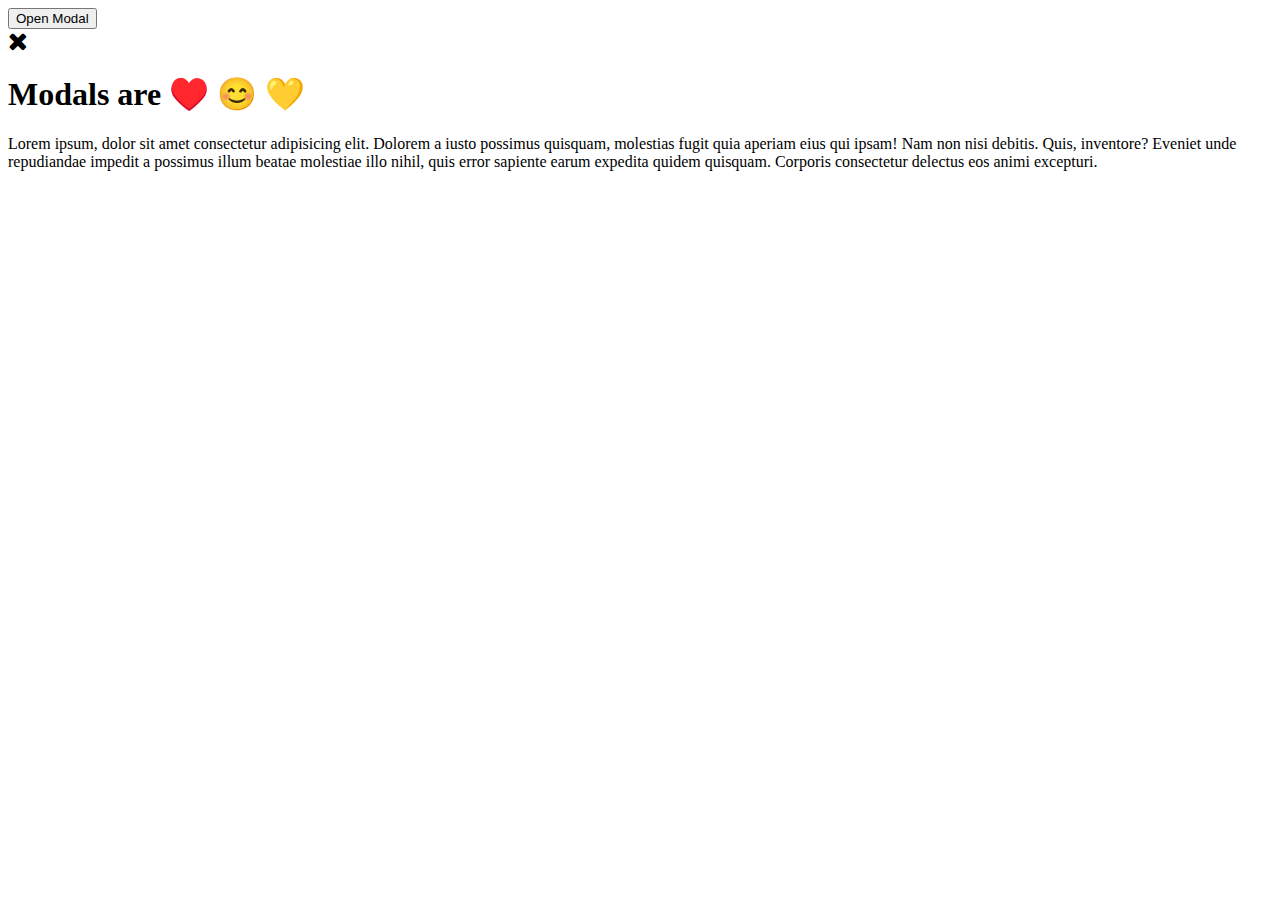
==== create-modal-pop-up/index.html @ c5998e91 "Update index.html" ====
<!DOCTYPE html>
<html lang="en">
	<head>
		<meta charset="UTF-8" />
		<meta name="viewport" content="width=device-width, initial-scale=1.0" />
		<link
			rel="stylesheet"
			href="https://cdnjs.cloudflare.com/ajax/libs/font-awesome/4.7.0/css/font-awesome.min.css"
		/>
		<link
			href="https://fonts.googleapis.com/css?family=Dancing+Script|Poppins|Roboto&display=swap"
			rel="stylesheet"
		/>
		<link rel="stylesheet" href="style.css" />
		<title>Create Modal Pop Up</title>
	</head>
	<body>
		<!-- Create Modal Pop Up -->
		<button class="openBtn">Open Modal</button>
		<div class="modal-container">
			<div class="modal-content">
				<div class="close-icon">
					<i class="fa fa-close" style="font-size: 25px;"></i>
				</div>
				<h1>Modals are ♥️ 😊 💛</h1>
				<p>
					Lorem ipsum, dolor sit amet consectetur adipisicing elit. Dolorem a
					iusto possimus quisquam, molestias fugit quia aperiam eius qui ipsam!
					Nam non nisi debitis. Quis, inventore? Eveniet unde repudiandae
					impedit a possimus illum beatae molestiae illo nihil, quis error
					sapiente earum expedita quidem quisquam. Corporis consectetur delectus
					eos animi excepturi.
				</p>
			</div>
		</div>

		<script src="app.js"></script>
		
	</body>
</html>
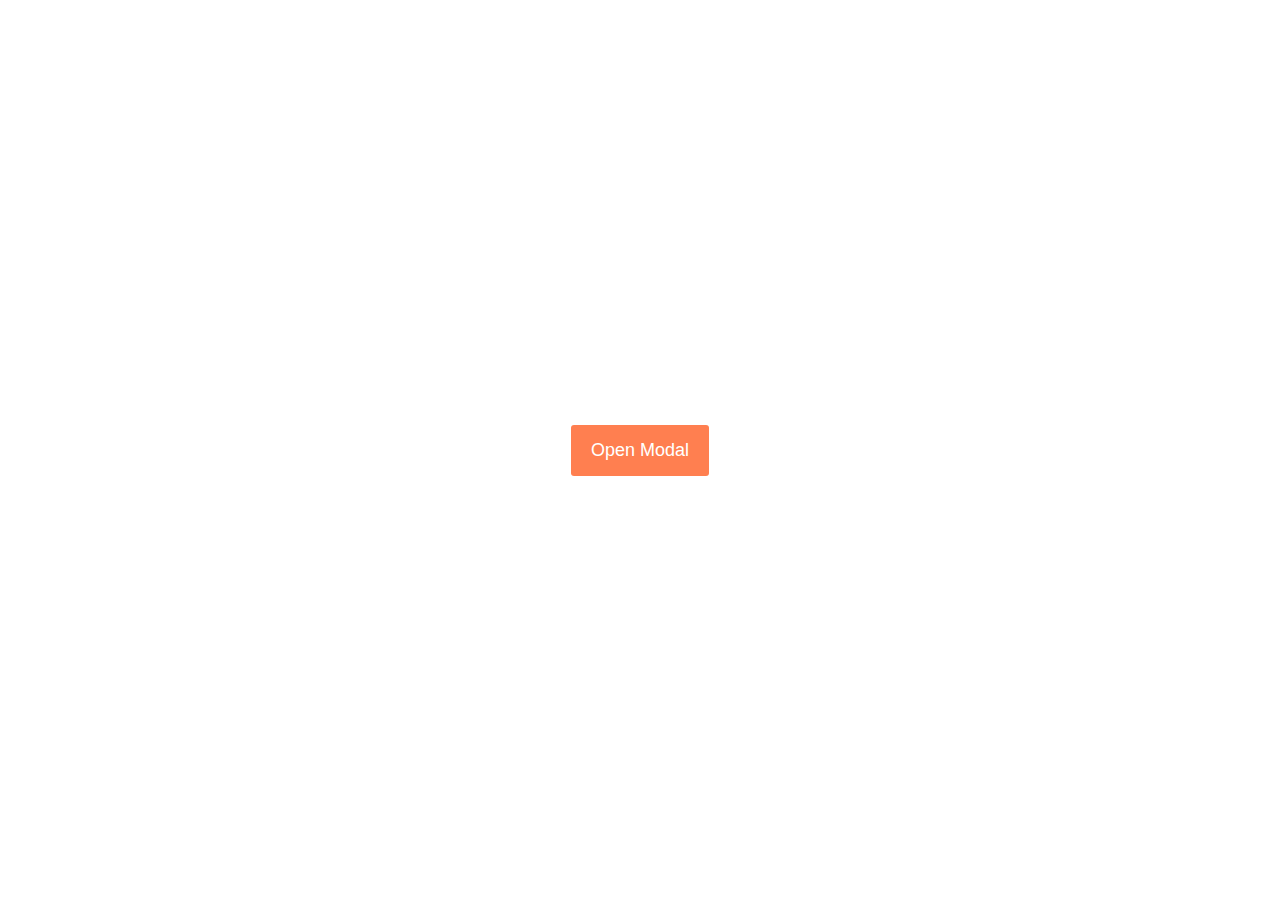
==== commit b03befd2: "Update index.html" ====
--- a/create-modal-pop-up/index.html
+++ b/create-modal-pop-up/index.html
@@ -16,6 +16,7 @@
 	</head>
 	<body>
 		<!-- Create Modal Pop Up -->
+		
 		<button class="openBtn">Open Modal</button>
 		<div class="modal-container">
 			<div class="modal-content">
@@ -35,6 +36,7 @@
 		</div>
 
 		<script src="app.js"></script>
-		
 	</body>
 </html>
+
+
--- a/create-modal-pop-up/style.css
+++ b/create-modal-pop-up/style.css
@@ -0,0 +1,89 @@
+* {
+	box-sizing: border-box;
+	margin: 0;
+	padding: 0;
+}
+
+body {
+	font-family: 'Poppins', sans-serif;
+	height: 100vh;
+	display: flex;
+	flex-direction: column;
+	justify-content: center;
+	align-items: center;
+}
+
+.openBtn {
+	background-color: coral;
+	border: none;
+	padding: 15px 20px;
+	font-size: 18px;
+	color: #fff;
+	border-radius: 3px;
+	outline: none;
+	cursor: pointer;
+}
+
+.openBtn:hover {
+	background-color: #000;
+	color: #fff;
+}
+
+.modal-container {
+	display: flex;
+	justify-content: center;
+	align-items: center;
+	background-color: rgba(0, 0, 0, 0.5);
+	position: fixed;
+	width: 100vw;
+	height: 100vh;
+	left: 0;
+	top: 0;
+	opacity: 0;
+	pointer-events: none;
+	transition: opacity 0.9s ease;
+}
+
+.modal-container.show {
+	opacity: 1;
+	pointer-events: auto;
+}
+
+.modal-content {
+	width: 800px;
+	max-width: 100%;
+	display: flex;
+	flex-wrap: wrap;
+	flex-direction: column;
+	justify-content: center;
+	align-items: center;
+	background-color: lavender;
+	padding: 50px;
+	border-radius: 5px;
+	position: relative;
+}
+
+.fa-close {
+	position: absolute;
+	right: 3%;
+	top: 5%;
+	cursor: pointer;
+}
+
+.fa-close:hover,
+.fa-close:focus {
+	color: coral;
+	transition: all 0.3s ease-in-out;
+}
+
+.modal-content h1 {
+	margin-bottom: 15px;
+}
+
+@media only screen and (max-width: 768px) {
+	.modal-content {
+		padding: 20px;
+		margin: 0 20px;
+	}
+}
+
